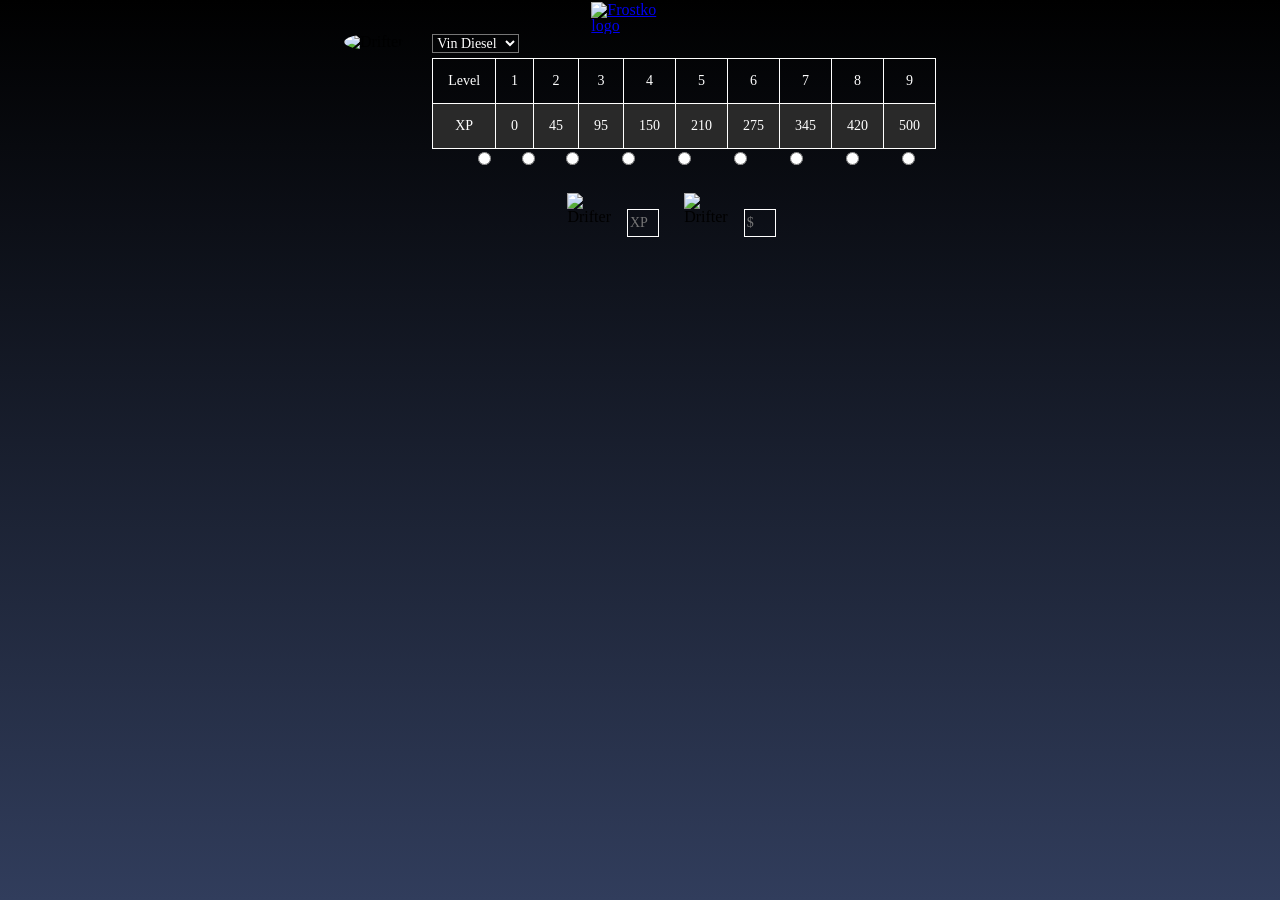
==== index.html @ 9a8b4b21 "XP a Goldy" ====
<!doctype html>
<html>
  <head>
    <title>frostko</title>
    <link rel="stylesheet" href="css/test.css" />
  </head>

  <body>
    <header>
      <a href="test.html">
        <img
          src="https://i.ibb.co/YF3tf1Xn/logo-removebg-preview.png"
          alt="Frostko logo"
          loading="lazy"
        />
      </a>
    </header>

    <div class="container">
      <section class="avatar">
        <img
          src="https://raw.githubusercontent.com/any2cards/worldhaven/refs/heads/master/images/art/frosthaven/characters/images/fh-drifter.png"
          alt="Drifter"
          loading="lazy"
        />
      </section>

      <section>
        <div class="role">
          <label>
            <select name="role" required>
              <option value="Vin Diesel" selected>Vin Diesel</option>
              <option value="Slim Shady">Slim Shady</option>
            </select>
          </label>
        </div>

        <table>
          <tr>
            <td>Level</td>
            <td>1</td>
            <td>2</td>
            <td>3</td>
            <td>4</td>
            <td>5</td>
            <td>6</td>
            <td>7</td>
            <td>8</td>
            <td>9</td>
          </tr>
          <tr>
            <td>XP</td>
            <td>0</td>
            <td>45</td>
            <td>95</td>
            <td>150</td>
            <td>210</td>
            <td>275</td>
            <td>345</td>
            <td>420</td>
            <td>500</td>
          </tr>
        </table>

        <div class="radio-level">
          <label>
            <input type="radio" name="level" value="1" />
          </label>

          <label>
            <input type="radio" name="level" value="2" />
          </label>

          <label>
            <input type="radio" name="level" value="3" />
          </label>

          <label>
            <input type="radio" name="level" value="4" />
          </label>

          <label>
            <input type="radio" name="level" value="5" />
          </label>

          <label>
            <input type="radio" name="level" value="6" />
          </label>

          <label>
            <input type="radio" name="level" value="7" />
          </label>

          <label>
            <input type="radio" name="level" value="8" />
          </label>

          <label>
            <input type="radio" name="level" value="9" />
          </label>
        </div>

        <div class="surky">
          <label>
            <img
              src="https://raw.githubusercontent.com/any2cards/worldhaven/refs/heads/master/images/art/frosthaven/icons/general/fh-xp-bw-icon.png"
              alt="Drifter"
              loading="lazy"
            />
            <input type="text" name="XP" placeholder="XP" class="short-input" />
          </label>
        
          <label>
            <img
              src="https://raw.githubusercontent.com/any2cards/worldhaven/refs/heads/master/images/art/frosthaven/icons/general/fh-money-bw-icon.png"
              alt="Drifter"
              loading="lazy"
            />
            <input type="text" name="$" placeholder="$" class="short-input" />
          </label>
        </div>
      </section>
    </div>

    <script src="js/main.js"></script>
  </body>
</html>
---- css/test.css ----
/* http://meyerweb.com/eric/tools/css/reset/ 
   v2.0 | 20110126
   License: none (public domain)
*/

html,
body,
div,
span,
applet,
object,
iframe,
h1,
h2,
h3,
h4,
h5,
h6,
p,
blockquote,
pre,
a,
abbr,
acronym,
address,
big,
cite,
code,
del,
dfn,
em,
img,
ins,
kbd,
q,
s,
samp,
small,
strike,
strong,
sub,
sup,
tt,
var,
b,
u,
i,
center,
dl,
dt,
dd,
ol,
ul,
li,
fieldset,
form,
label,
legend,
table,
caption,
tbody,
tfoot,
thead,
tr,
th,
td,
article,
aside,
canvas,
details,
embed,
figure,
figcaption,
footer,
header,
hgroup,
menu,
nav,
output,
ruby,
section,
summary,
time,
mark,
audio,
video {
  margin: 0;
  padding: 0;
  border: 0;
  font-size: 100%;
  font: inherit;
  vertical-align: baseline;
}
/* HTML5 display-role reset for older browsers */
article,
aside,
details,
figcaption,
figure,
footer,
header,
hgroup,
menu,
nav,
section {
  display: block;
}
body {
  line-height: 1;
}
ol,
ul {
  list-style: none;
}
blockquote,
q {
  quotes: none;
}
blockquote:before,
blockquote:after,
q:before,
q:after {
  content: '';
  content: none;
}
table {
  border-collapse: collapse;
  border-spacing: 0;
  font: 14px/24px 'Source Code Pro';
}

/*
  ========================================
  Custom styles
  ========================================
*/

html,
body {
  height: 100%;
  margin: 0;
}

body {
  background: linear-gradient(black, #313d5c);
}

p {
  background: black;
  border-radius: 6px;
  border-style: solid;
  border-color: white;
  border-width: 1px;
  color: #fff;
  display: block;
  width: 100%;
  box-sizing: border-box;
  font:
    14px/24px 'Source Code Pro',
    Inconsolata,
    'Lucida Console',
    Terminal,
    'Courier New',
    Courier;
  padding: 24px 15px;
  text-align: center;
  margin-right: 10px;
}

/*
  ========================================
  Grid
  ========================================
*/

*,
*:before,
*:after {
  -webkit-box-sizing: border-box;
  -moz-box-sizing: border-box;
  box-sizing: border-box;
}

header {
  display: flex;
  justify-content: center;
}

header img {
  max-width: 80%;
  margin-top: 2%;
}

.container {
  display: flex;
  justify-content: center;
  gap: 3%;
  max-width: 960px;
  margin: 0 auto;
}

.avatar img {
  max-width: 100%;
  height: auto;
  border-radius: 50%;
  clip-path: inset(5% 0 8% 0);
}

footer {
  margin-bottom: 0;
}

/*
  ========================================
  Table
  ========================================
*/

table {
  border-collapse: collapse;
  color: #ffffff;
  text-align: center; 
}

td {
  border: 1px solid #ffffff;
  padding: 10px 15px;
}

tbody tr:nth-child(even) {
  background: #292929;
}

/*
  ========================================
  Dropdown Radio Textarea
  ========================================
*/

.role {
  display: flex;
  justify-content: flex-start;
  margin-bottom: 1%;
}

select {
  font: 14px/24px 'Source Code Pro';
  background-color: transparent;
  color: white;
}

.radio-level{
  display: flex;
  justify-content: flex-end;
  margin-right: 18px;
}

.radio-level label:nth-child(1),
.radio-level label:nth-child(2) {
  margin-right: 23px;
}

.radio-level label:nth-child(n+3):nth-child(-n+8) {
  margin-right: 35px;
}

.surky{
  display: flex;
  justify-content: center;
  margin-top: 5%;
}

.surky label {
  display: flex;           
  align-items: center;
  margin-right: 5%;     
}

.surky label input{
  font: 14px/24px 'Source Code Pro';
  background-color: transparent;
  color: white;
  border: 1px solid white;
  margin-left: 10%;
}

.short-input {
    width: 32px; 
  }

/*
  ========================================
  Surky images
  ========================================
*/

.surky img {
  height: 60px;
  width: auto;
}
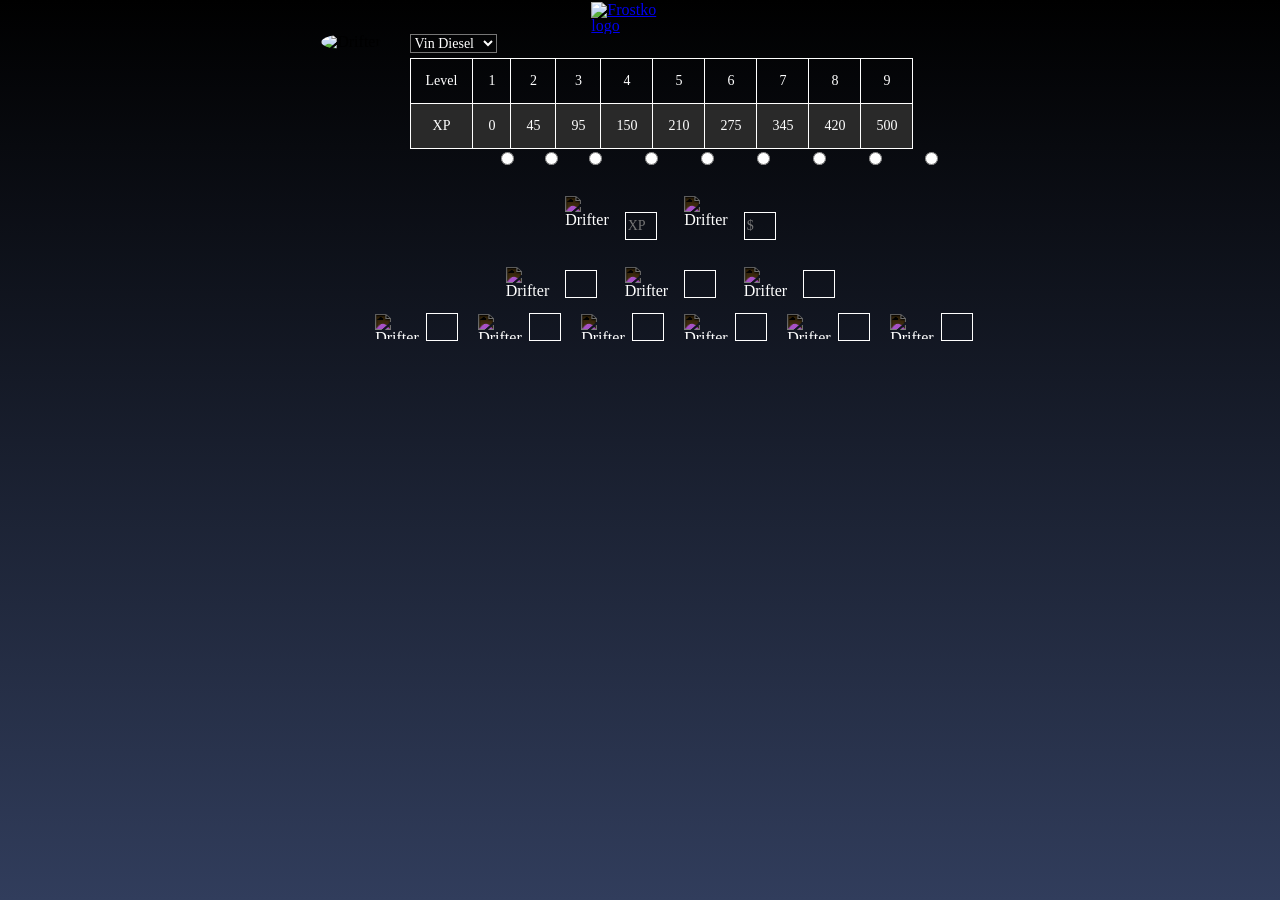
==== commit b5881173: "surky a byliny" ====
--- a/index.html
+++ b/index.html
@@ -100,23 +100,108 @@
           </label>
         </div>
 
+        <div class="xpgold">
+          <label>
+            <img
+              src="https://raw.githubusercontent.com/any2cards/worldhaven/refs/heads/master/images/art/frosthaven/icons/general/fh-xp-bw-icon.png"
+              alt="Drifter"
+              loading="lazy"
+            />
+            <input type="text" name="XP" placeholder="XP" class="short-input" />
+          </label>
+
+          <label>
+            <img
+              src="https://raw.githubusercontent.com/any2cards/worldhaven/refs/heads/master/images/art/frosthaven/icons/general/fh-money-bw-icon.png"
+              alt="Drifter"
+              loading="lazy"
+            />
+            <input type="text" name="$" placeholder="$" class="short-input" />
+          </label>
+        </div>
+
         <div class="surky">
           <label>
             <img
-              src="https://raw.githubusercontent.com/any2cards/worldhaven/refs/heads/master/images/art/frosthaven/icons/general/fh-xp-bw-icon.png"
-              alt="Drifter"
-              loading="lazy"
-            />
-            <input type="text" name="XP" placeholder="XP" class="short-input" />
-          </label>
-        
-          <label>
-            <img
-              src="https://raw.githubusercontent.com/any2cards/worldhaven/refs/heads/master/images/art/frosthaven/icons/general/fh-money-bw-icon.png"
-              alt="Drifter"
-              loading="lazy"
-            />
-            <input type="text" name="$" placeholder="$" class="short-input" />
+              src="https://raw.githubusercontent.com/any2cards/worldhaven/refs/heads/master/images/art/frosthaven/icons/loot/fh-lumber-bw-icon.png"
+              alt="Drifter"
+              loading="lazy"
+            />
+            <input type="text" name="wood" class="short-input" />
+          </label>
+
+          <label>
+            <img
+              src="https://raw.githubusercontent.com/any2cards/worldhaven/refs/heads/master/images/art/frosthaven/icons/loot/fh-metal-bw-icon.png"
+              alt="Drifter"
+              loading="lazy"
+            />
+            <input type="text" name="metal" class="short-input" />
+          </label>
+
+          <label>
+            <img
+              src="https://raw.githubusercontent.com/any2cards/worldhaven/refs/heads/master/images/art/frosthaven/icons/loot/fh-hide-bw-icon.png"
+              alt="Drifter"
+              loading="lazy"
+            />
+            <input type="text" name="hide" class="short-input" />
+          </label>
+        </div>
+
+        <div class="byliny">
+          <label>
+            <img
+              src="https://raw.githubusercontent.com/any2cards/worldhaven/refs/heads/master/images/art/frosthaven/icons/loot/fh-arrowvine-bw-icon.png"
+              alt="Drifter"
+              loading="lazy"
+            />
+            <input type="text" name="arrowvine" class="short-input" />
+          </label>
+
+          <label>
+            <img
+              src="https://raw.githubusercontent.com/any2cards/worldhaven/refs/heads/master/images/art/frosthaven/icons/loot/fh-axenut-bw-icon.png"
+              alt="Drifter"
+              loading="lazy"
+            />
+            <input type="text" name="axenut" class="short-input" />
+          </label>
+
+          <label>
+            <img
+              src="https://raw.githubusercontent.com/any2cards/worldhaven/refs/heads/master/images/art/frosthaven/icons/loot/fh-corpsecap-bw-icon.png"
+              alt="Drifter"
+              loading="lazy"
+            />
+            <input type="text" name="corpsecap" class="short-input" />
+          </label>
+
+          <label>
+            <img
+              src="https://raw.githubusercontent.com/any2cards/worldhaven/refs/heads/master/images/art/frosthaven/icons/loot/fh-flamefruit-bw-icon.png"
+              alt="Drifter"
+              loading="lazy"
+            />
+            <input type="text" name="flamefruit" class="short-input" />
+          </label>
+
+          <label>
+            <img
+              src="https://raw.githubusercontent.com/any2cards/worldhaven/refs/heads/master/images/art/frosthaven/icons/loot/fh-rockroot-bw-icon.png"
+              alt="Drifter"
+              loading="lazy"
+            />
+            <input type="text" name="rockroot" class="short-input" />
+          </label>
+
+          <label>
+            <img
+              src="https://raw.githubusercontent.com/any2cards/worldhaven/refs/heads/master/images/art/frosthaven/icons/loot/fh-snowthistle-bw-icon.png"
+              alt="Drifter"
+              loading="lazy"
+            />
+            <input type="text" name="snowthistle" class="short-input" />
           </label>
         </div>
       </section>
--- a/css/test.css
+++ b/css/test.css
@@ -203,7 +203,7 @@
   max-width: 100%;
   height: auto;
   border-radius: 50%;
-  clip-path: inset(5% 0 8% 0);
+  clip-path: inset(0 0 10% 0);
 }
 
 footer {
@@ -219,7 +219,7 @@
 table {
   border-collapse: collapse;
   color: #ffffff;
-  text-align: center; 
+  text-align: center;
 }
 
 td {
@@ -249,7 +249,7 @@
   color: white;
 }
 
-.radio-level{
+.radio-level {
   display: flex;
   justify-content: flex-end;
   margin-right: 18px;
@@ -260,23 +260,34 @@
   margin-right: 23px;
 }
 
-.radio-level label:nth-child(n+3):nth-child(-n+8) {
+.radio-level label:nth-child(n + 3):nth-child(-n + 8) {
   margin-right: 35px;
 }
 
-.surky{
+.xpgold,
+.surky,
+.byliny {
   display: flex;
   justify-content: center;
   margin-top: 5%;
 }
 
-.surky label {
-  display: flex;           
+.surky,
+.byliny {
+  margin-top: 2%;
+}
+
+.xpgold label,
+.surky label,
+.byliny label {
+  display: flex;
   align-items: center;
-  margin-right: 5%;     
-}
-
-.surky label input{
+  margin-right: 5%;
+}
+
+.xpgold label input,
+.surky label input,
+.byliny label input {
   font: 14px/24px 'Source Code Pro';
   background-color: transparent;
   color: white;
@@ -285,8 +296,8 @@
 }
 
 .short-input {
-    width: 32px; 
-  }
+  width: 32px;
+}
 
 /*
   ========================================
@@ -294,7 +305,23 @@
   ========================================
 */
 
-.surky img {
+.xpgold img,
+.surky img,
+.byliny img {
+  filter: invert(100%);
+  width: auto;
+}
+
+.xpgold img {
   height: 60px;
-  width: auto;
-}
+}
+
+.surky img,
+.byliny img {
+  height: 35px;
+}
+
+.byliny img{
+  height: 25px;
+}
+
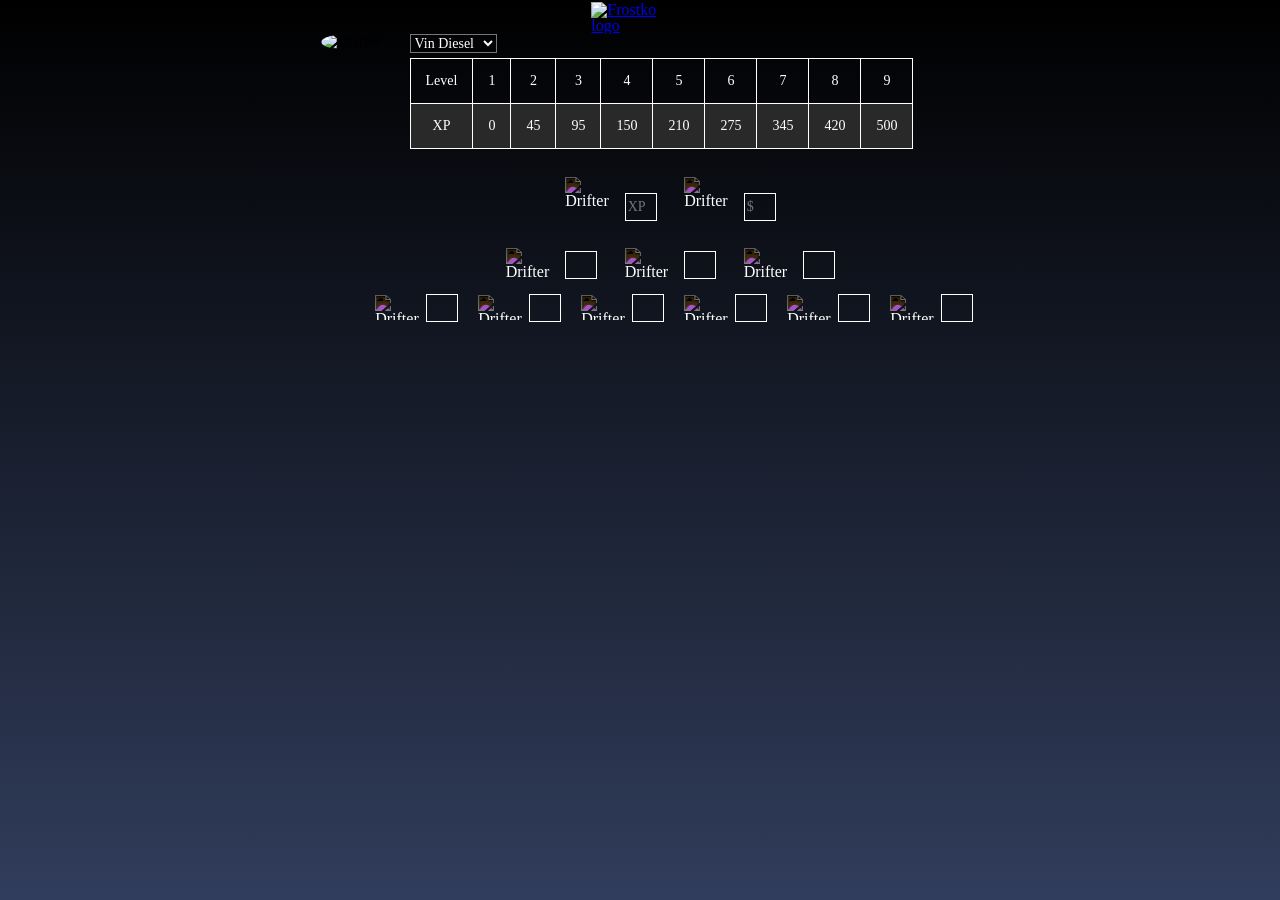
==== commit f88bc2e8: "JS klik na lvel v tabulce + zruseni radio" ====
--- a/index.html
+++ b/index.html
@@ -38,15 +38,15 @@
         <table>
           <tr>
             <td>Level</td>
-            <td>1</td>
-            <td>2</td>
-            <td>3</td>
-            <td>4</td>
-            <td>5</td>
-            <td>6</td>
-            <td>7</td>
-            <td>8</td>
-            <td>9</td>
+            <td data-id="xp-1">1</td>
+            <td data-id="xp-2">2</td>
+            <td data-id="xp-3">3</td>
+            <td data-id="xp-4">4</td>
+            <td data-id="xp-5">5</td>
+            <td data-id="xp-6">6</td>
+            <td data-id="xp-7">7</td>
+            <td data-id="xp-8">8</td>
+            <td data-id="xp-9">9</td>
           </tr>
           <tr>
             <td>XP</td>
@@ -61,44 +61,6 @@
             <td>500</td>
           </tr>
         </table>
-
-        <div class="radio-level">
-          <label>
-            <input type="radio" name="level" value="1" />
-          </label>
-
-          <label>
-            <input type="radio" name="level" value="2" />
-          </label>
-
-          <label>
-            <input type="radio" name="level" value="3" />
-          </label>
-
-          <label>
-            <input type="radio" name="level" value="4" />
-          </label>
-
-          <label>
-            <input type="radio" name="level" value="5" />
-          </label>
-
-          <label>
-            <input type="radio" name="level" value="6" />
-          </label>
-
-          <label>
-            <input type="radio" name="level" value="7" />
-          </label>
-
-          <label>
-            <input type="radio" name="level" value="8" />
-          </label>
-
-          <label>
-            <input type="radio" name="level" value="9" />
-          </label>
-        </div>
 
         <div class="xpgold">
           <label>
--- a/css/test.css
+++ b/css/test.css
@@ -231,6 +231,14 @@
   background: #292929;
 }
 
+tr:first-child td:nth-child(n + 2):nth-child(-n + 10):hover {
+  background-color: rgba(255, 255, 255, 0.15);
+  cursor: pointer;
+}
+
+td.selected:nth-child(n + 2):nth-child(-n + 10) {
+  background-color: rgba(243, 255, 71, 0.37);
+}
 /*
   ========================================
   Dropdown Radio Textarea
@@ -321,7 +329,6 @@
   height: 35px;
 }
 
-.byliny img{
+.byliny img {
   height: 25px;
 }
-
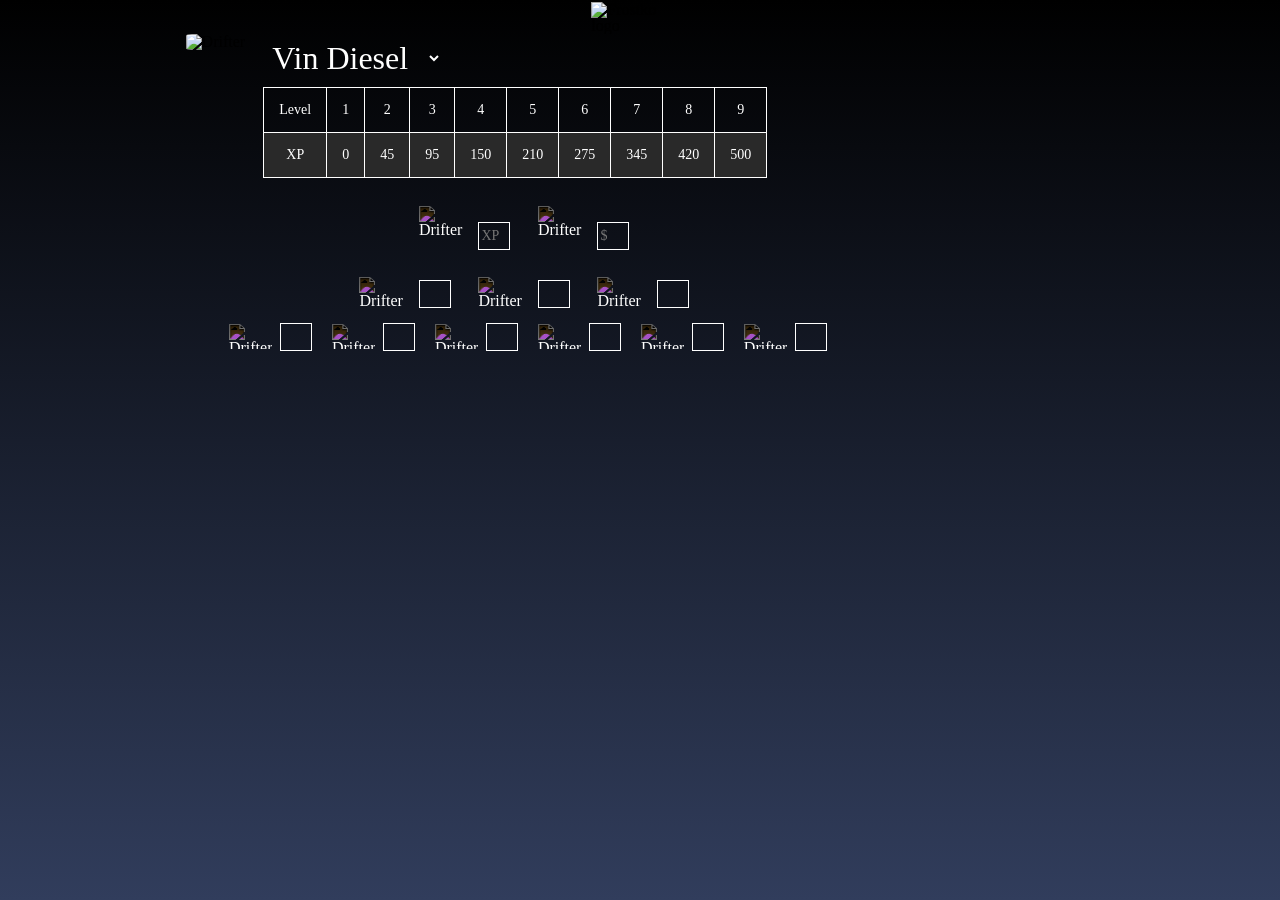
==== commit f412fb58: "avatar obdelnik + zvetseni dropdown a  obarveni option" ====
--- a/index.html
+++ b/index.html
@@ -7,7 +7,7 @@
 
   <body>
     <header>
-      <a href="test.html">
+      <a>
         <img
           src="https://i.ibb.co/YF3tf1Xn/logo-removebg-preview.png"
           alt="Frostko logo"
--- a/css/test.css
+++ b/css/test.css
@@ -193,21 +193,16 @@
 
 .container {
   display: flex;
-  justify-content: center;
-  gap: 3%;
+  gap: 2%;
   max-width: 960px;
   margin: 0 auto;
+  padding: 0 2% 0 2%;
 }
 
 .avatar img {
   max-width: 100%;
   height: auto;
-  border-radius: 50%;
-  clip-path: inset(0 0 10% 0);
-}
-
-footer {
-  margin-bottom: 0;
+  border-radius: 10%;
 }
 
 /*
@@ -231,9 +226,11 @@
   background: #292929;
 }
 
-tr:first-child td:nth-child(n + 2):nth-child(-n + 10):hover {
-  background-color: rgba(255, 255, 255, 0.15);
-  cursor: pointer;
+@media (hover: hover) and (pointer: fine) {
+  tr:first-child td:nth-child(n + 2):nth-child(-n + 10):hover {
+    background-color: rgba(255, 255, 255, 0.15);
+    cursor: pointer;
+  }
 }
 
 td.selected:nth-child(n + 2):nth-child(-n + 10) {
@@ -249,12 +246,24 @@
   display: flex;
   justify-content: flex-start;
   margin-bottom: 1%;
+}
+
+.role select{
+  font-size: 2rem;
+  padding: 5px 5px;
+  border: none;
+  cursor: pointer;
 }
 
 select {
   font: 14px/24px 'Source Code Pro';
   background-color: transparent;
   color: white;
+}
+
+select option {
+  background-color: #333; 
+  color: white;           
 }
 
 .radio-level {
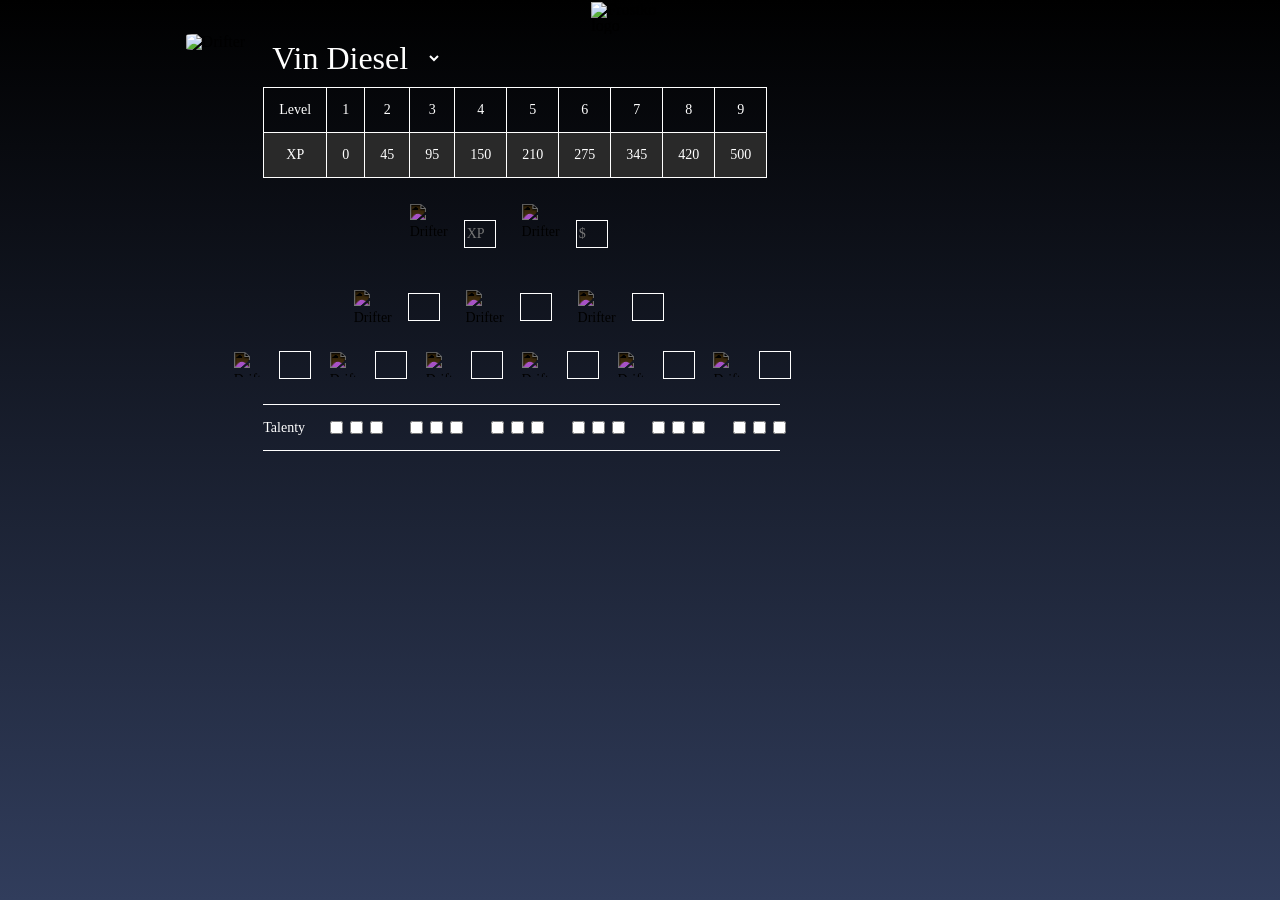
==== commit 7fc98fe1: "Talenty + zmenseni textu v textarea aby se veslo trojciferny akorat" ====
--- a/index.html
+++ b/index.html
@@ -166,6 +166,47 @@
             <input type="text" name="snowthistle" class="short-input" />
           </label>
         </div>
+
+        <div class="talenty">
+          <p>
+            Talenty
+          </p>
+          <label>
+            <input type="checkbox" />
+            <input type="checkbox" />
+            <input type="checkbox" />
+          </label>
+
+          <label>
+            <input type="checkbox" />
+            <input type="checkbox" />
+            <input type="checkbox" />
+          </label>
+
+          <label>
+            <input type="checkbox" />
+            <input type="checkbox" />
+            <input type="checkbox" />
+          </label>
+
+          <label>
+            <input type="checkbox" />
+            <input type="checkbox" />
+            <input type="checkbox" />
+          </label>
+
+          <label>
+            <input type="checkbox" />
+            <input type="checkbox" />
+            <input type="checkbox" />
+          </label>
+
+          <label>
+            <input type="checkbox" />
+            <input type="checkbox" />
+            <input type="checkbox" />
+          </label>
+        </div>
       </section>
     </div>
 
--- a/css/test.css
+++ b/css/test.css
@@ -146,25 +146,9 @@
 }
 
 p {
-  background: black;
-  border-radius: 6px;
-  border-style: solid;
-  border-color: white;
-  border-width: 1px;
   color: #fff;
-  display: block;
-  width: 100%;
-  box-sizing: border-box;
-  font:
-    14px/24px 'Source Code Pro',
-    Inconsolata,
-    'Lucida Console',
-    Terminal,
-    'Courier New',
-    Courier;
-  padding: 24px 15px;
-  text-align: center;
-  margin-right: 10px;
+  font: 14px/24px 'Source Code Pro';
+  padding: 2% 2% 2% 0;
 }
 
 /*
@@ -248,22 +232,28 @@
   margin-bottom: 1%;
 }
 
-.role select{
+.role select {
   font-size: 2rem;
   padding: 5px 5px;
   border: none;
   cursor: pointer;
 }
 
-select {
+label {
   font: 14px/24px 'Source Code Pro';
   background-color: transparent;
   color: white;
 }
 
+select {
+  font: 20px/30px 'Source Code Pro';
+  background-color: transparent;
+  color: white;
+}
+
 select option {
-  background-color: #333; 
-  color: white;           
+  background-color: #333;
+  color: white;
 }
 
 .radio-level {
@@ -289,9 +279,17 @@
   margin-top: 5%;
 }
 
+.talenty {
+  display: flex;
+  justify-content: flex-start;
+  margin-top: 5%;
+  border-top: 1px solid white;
+  border-bottom: 1px solid white;
+}
+
 .surky,
 .byliny {
-  margin-top: 2%;
+  margin-top: 5%;
 }
 
 .xpgold label,
@@ -300,6 +298,11 @@
   display: flex;
   align-items: center;
   margin-right: 5%;
+}
+
+.talenty label {
+  display: flex;
+  margin: 0 2% 0 2%;
 }
 
 .xpgold label input,
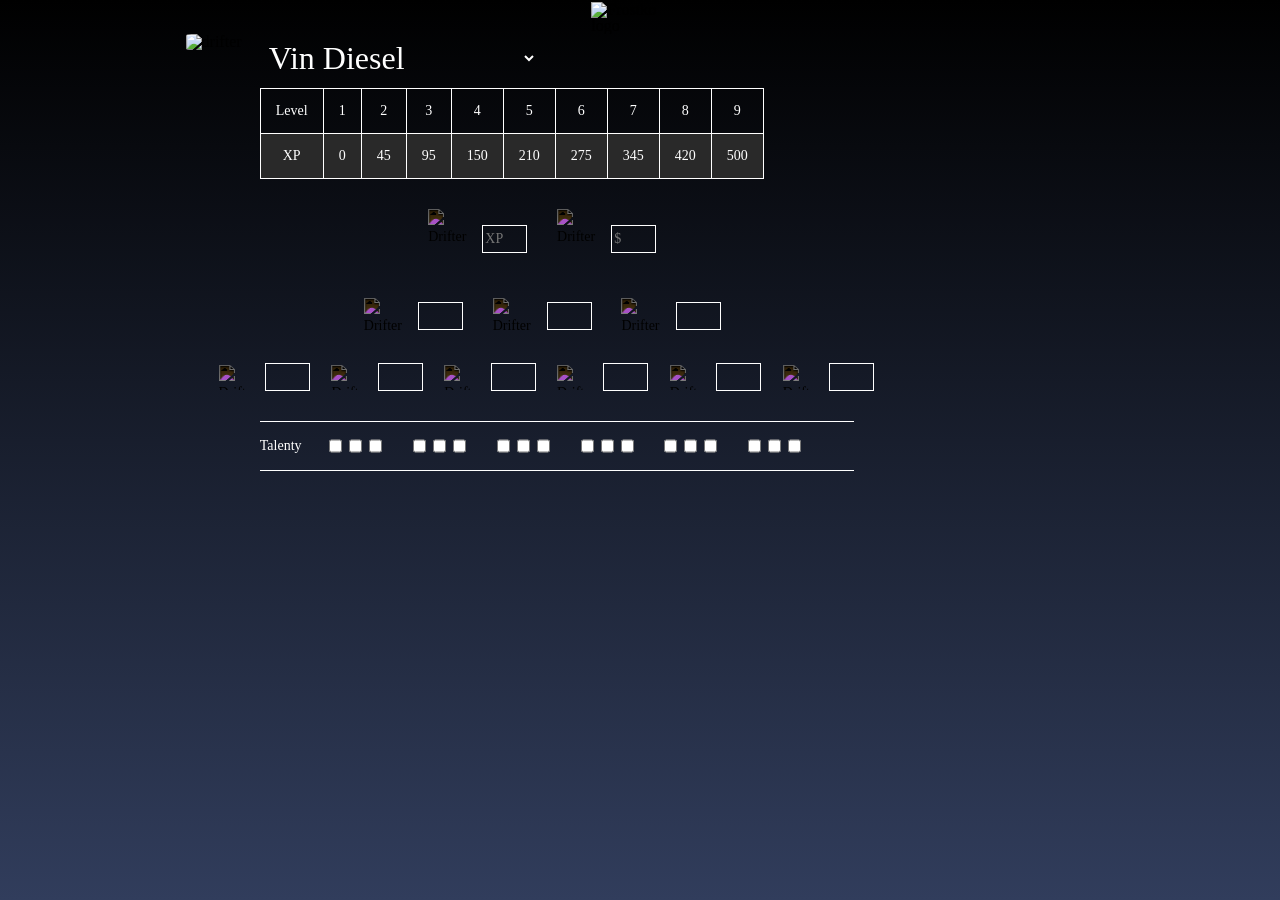
==== commit e58ceda1: "pridani blaze a stina" ====
--- a/index.html
+++ b/index.html
@@ -5,7 +5,7 @@
     <link rel="stylesheet" href="css/test.css" />
   </head>
 
-  <body>
+  <body data-page="index">
     <header>
       <a>
         <img
@@ -20,7 +20,7 @@
       <section class="avatar">
         <img
           src="https://raw.githubusercontent.com/any2cards/worldhaven/refs/heads/master/images/art/frosthaven/characters/images/fh-drifter.png"
-          alt="Drifter"
+          alt="drifter"
           loading="lazy"
         />
       </section>
@@ -29,8 +29,10 @@
         <div class="role">
           <label>
             <select name="role" required>
-              <option value="Vin Diesel" selected>Vin Diesel</option>
-              <option value="Slim Shady">Slim Shady</option>
+              <option value="index.html">Vin Diesel</option>
+              <option value="krab.html">Surimi Jones</option>
+              <option value="meteor.html">Blaze Chilli&Lime</option>
+              <option value="stin.html">Slim Shady</option>
             </select>
           </label>
         </div>
@@ -168,43 +170,41 @@
         </div>
 
         <div class="talenty">
-          <p>
-            Talenty
-          </p>
-          <label>
-            <input type="checkbox" />
-            <input type="checkbox" />
-            <input type="checkbox" />
-          </label>
-
-          <label>
-            <input type="checkbox" />
-            <input type="checkbox" />
-            <input type="checkbox" />
-          </label>
-
-          <label>
-            <input type="checkbox" />
-            <input type="checkbox" />
-            <input type="checkbox" />
-          </label>
-
-          <label>
-            <input type="checkbox" />
-            <input type="checkbox" />
-            <input type="checkbox" />
-          </label>
-
-          <label>
-            <input type="checkbox" />
-            <input type="checkbox" />
-            <input type="checkbox" />
-          </label>
-
-          <label>
-            <input type="checkbox" />
-            <input type="checkbox" />
-            <input type="checkbox" />
+          <p>Talenty</p>
+          <label>
+            <input type="checkbox" id="1" />
+            <input type="checkbox" id="2" />
+            <input type="checkbox" id="3" />
+          </label>
+
+          <label>
+            <input type="checkbox" id="4" />
+            <input type="checkbox" id="5" />
+            <input type="checkbox" id="6" />
+          </label>
+
+          <label>
+            <input type="checkbox" id="7" />
+            <input type="checkbox" id="8" />
+            <input type="checkbox" id="9" />
+          </label>
+
+          <label>
+            <input type="checkbox" id="10" />
+            <input type="checkbox" id="11" />
+            <input type="checkbox" id="12" />
+          </label>
+
+          <label>
+            <input type="checkbox" id="13" />
+            <input type="checkbox" id="14" />
+            <input type="checkbox" id="15" />
+          </label>
+
+          <label>
+            <input type="checkbox" id="16" />
+            <input type="checkbox" id="17" />
+            <input type="checkbox" id="18" />
           </label>
         </div>
       </section>
--- a/css/test.css
+++ b/css/test.css
@@ -141,9 +141,22 @@
   margin: 0;
 }
 
-body {
+body[data-page="index"] {
   background: linear-gradient(black, #313d5c);
 }
+
+body[data-page="krab"] {
+  background: linear-gradient(black, #926385);
+}
+
+body[data-page="meteor"] {
+  background: linear-gradient(black, #801818);
+}
+
+body[data-page="stin"] {
+  background: linear-gradient(black, #4b4b4b);
+}
+
 
 p {
   color: #fff;
@@ -185,7 +198,7 @@
 
 .avatar img {
   max-width: 100%;
-  height: auto;
+  max-height: 100%;
   border-radius: 10%;
 }
 
@@ -316,7 +329,7 @@
 }
 
 .short-input {
-  width: 32px;
+  width: 45px;
 }
 
 /*
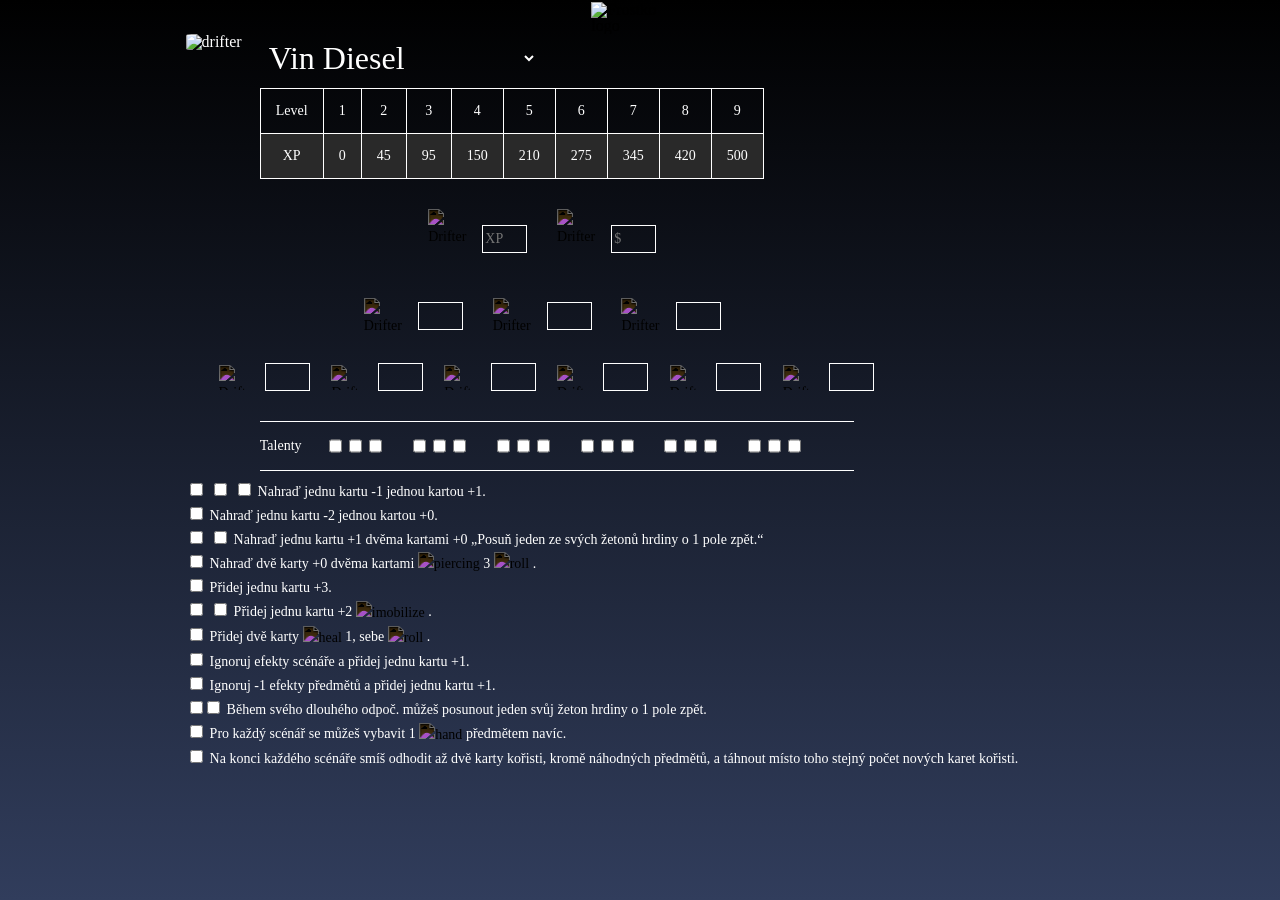
==== commit 8589c1c6: "talenty vin deisel" ====
--- a/index.html
+++ b/index.html
@@ -22,6 +22,8 @@
           src="https://raw.githubusercontent.com/any2cards/worldhaven/refs/heads/master/images/art/frosthaven/characters/images/fh-drifter.png"
           alt="drifter"
           loading="lazy"
+          width="331"
+          height="453.5"
         />
       </section>
 
@@ -210,6 +212,108 @@
       </section>
     </div>
 
+    <div class="container">
+      <section class="third">
+        <input type="checkbox" id="19" />
+        <input type="checkbox" id="20" />
+        <input type="checkbox" id="21" />
+        <label>Nahraď jednu kartu -1 jednou kartou +1.</label>
+        <br />
+        <input type="checkbox" id="22" />
+        <label for="22">Nahraď jednu kartu -2 jednou kartou +0.</label>
+        <br />
+        <input type="checkbox" id="23" />
+        <input type="checkbox" id="24" />
+        <label>
+          Nahraď jednu kartu +1 dvěma kartami +0 „Posuň jeden ze svých žetonů
+          hrdiny o 1 pole zpět.“
+        </label>
+        <br />
+        <input type="checkbox" id="25" />
+        <label for="25">
+          Nahraď dvě karty +0 dvěma kartami
+          <img
+            src="https://raw.githubusercontent.com/any2cards/worldhaven/refs/heads/master/images/art/frosthaven/icons/conditions/fh-pierce-bw-icon.png"
+            alt="piercing"
+            class="icon"
+          />
+          3
+          <img
+            src="https://raw.githubusercontent.com/any2cards/worldhaven/refs/heads/master/images/art/frosthaven/icons/general/fh-rolling-bw-icon.png"
+            alt="roll"
+            class="icon"
+          />
+          .
+        </label>
+        <br />
+        <input type="checkbox" id="26" />
+        <label for="26">Přidej jednu kartu +3.</label>
+        <br />
+        <input type="checkbox" id="27" />
+        <input type="checkbox" id="28" />
+        <label>
+          Přidej jednu kartu +2
+          <img
+            src="https://raw.githubusercontent.com/any2cards/worldhaven/refs/heads/master/images/art/frosthaven/icons/conditions/fh-immobilize-bw-icon.png"
+            alt="imobilize"
+            class="icon"
+          />
+          .
+        </label>
+        <br />
+        <input type="checkbox" id="29" />
+        <label for="29">
+          Přidej dvě karty
+          <img
+            src="https://raw.githubusercontent.com/any2cards/worldhaven/refs/heads/master/images/art/frosthaven/icons/general/fh-heal-bw-icon.png"
+            alt="heal"
+            class="icon"
+          />
+          1, sebe
+          <img
+            src="https://raw.githubusercontent.com/any2cards/worldhaven/refs/heads/master/images/art/frosthaven/icons/general/fh-rolling-bw-icon.png"
+            alt="roll"
+            class="icon"
+          />
+          .
+        </label>
+        <br />
+        <input type="checkbox" id="30" />
+        <label for="30">Ignoruj efekty scénáře a přidej jednu kartu +1.</label>
+        <br />
+        <input type="checkbox" id="31" />
+        <label for="31">
+          Ignoruj -1 efekty předmětů a přidej jednu kartu +1.
+        </label>
+        <br />
+        <input type="checkbox" class="no-gap-right" id="32" />
+        <input type="checkbox" class="no-gap-left" id="33" />
+        <label>
+          Během svého dlouhého odpoč. můžeš posunout jeden svůj žeton hrdiny o 1
+          pole zpět.
+        </label>
+        <br />
+        <input type="checkbox" id="34" />
+        <label for="34">
+          Pro každý scénář se můžeš vybavit 1
+          <img
+            src="https://raw.githubusercontent.com/any2cards/worldhaven/refs/heads/master/images/art/frosthaven/icons/general/fh-equip-slot-single-hand-bw-icon.png"
+            alt="hand"
+            class="icon"
+          />
+          předmětem navíc.
+        </label>
+        <br />
+        <input type="checkbox" id="35" />
+        <label for="35">
+          Na konci každého scénáře smíš odhodit až dvě karty kořisti, kromě
+          náhodných předmětů, a táhnout místo toho stejný počet nových karet
+          kořisti.
+        </label>
+        <br />
+      </section>
+    </div>
+
     <script src="js/main.js"></script>
   </body>
 </html>
--- a/css/test.css
+++ b/css/test.css
@@ -141,22 +141,21 @@
   margin: 0;
 }
 
-body[data-page="index"] {
+body[data-page='index'] {
   background: linear-gradient(black, #313d5c);
 }
 
-body[data-page="krab"] {
+body[data-page='krab'] {
   background: linear-gradient(black, #926385);
 }
 
-body[data-page="meteor"] {
+body[data-page='meteor'] {
   background: linear-gradient(black, #801818);
 }
 
-body[data-page="stin"] {
+body[data-page='stin'] {
   background: linear-gradient(black, #4b4b4b);
 }
-
 
 p {
   color: #fff;
@@ -188,6 +187,10 @@
   margin-top: 2%;
 }
 
+div {
+  color: #ffffff;
+}
+
 .container {
   display: flex;
   gap: 2%;
@@ -200,6 +203,10 @@
   max-width: 100%;
   max-height: 100%;
   border-radius: 10%;
+}
+
+.third {
+  margin-top: 1%;
 }
 
 /*
@@ -332,12 +339,21 @@
   width: 45px;
 }
 
+.no-gap-left {
+  margin-left: 0;
+}
+
+.no-gap-right {
+  margin-right: 0;
+}
+
 /*
   ========================================
   Surky images
   ========================================
 */
 
+.third img,
 .xpgold img,
 .surky img,
 .byliny img {
@@ -357,3 +373,9 @@
 .byliny img {
   height: 25px;
 }
+
+.icon {
+  height: 1.5em;
+  width: 1em;
+  vertical-align: middle;
+}
